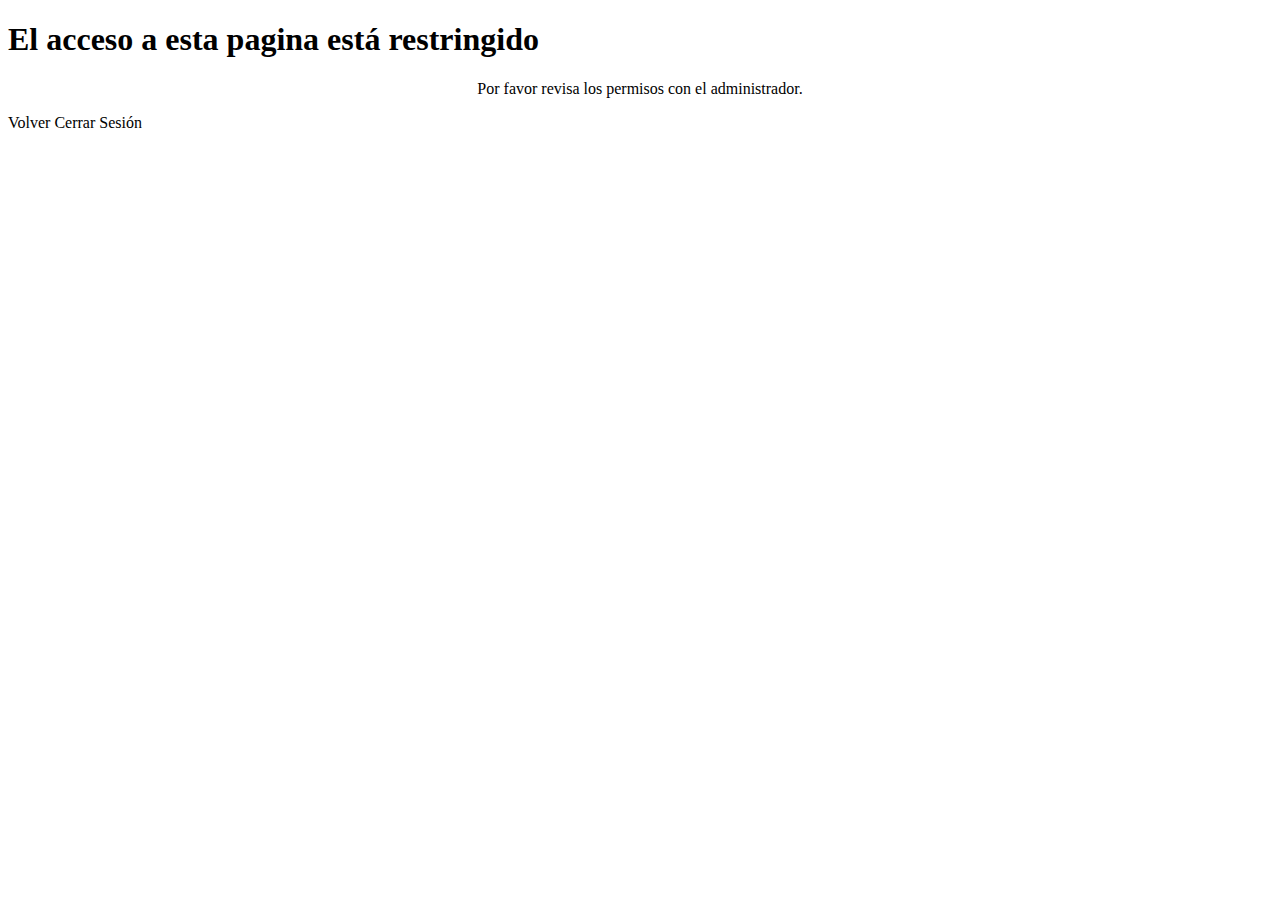
==== src/main/resources/templates/accessDenied.html @ a65da271 "Fusion de ramas con Jose" ====
<!DOCTYPE html>
<html lang="en" xmlns:th="http://www.thymeleaf.org">
<head>
  <meta charset="UTF-8">
  <title>Acceso denegado</title>
  <link rel="icon" th:href="@{/images/icono.svg}">
  <link rel="stylesheet" th:href="@{/styles/style.css}">
  <link href="https://cdn.jsdelivr.net/npm/bootstrap@5.2.1/dist/css/bootstrap.min.css" rel="stylesheet"
        integrity="sha384-iYQeCzEYFbKjA/T2uDLTpkwGzCiq6soy8tYaI1GyVh/UjpbCx/TYkiZhlZB6+fzT" crossorigin="anonymous">
</head>
<body>
<!-- partial:index.partial.html -->
<div class="lock"></div>
<div class="message">
  <h1>El acceso a esta pagina está restringido</h1>
  <p style="text-align: center">Por favor revisa los permisos con el administrador.</p>
  <div class="text-center">
    <a th:href="@{/Inicio}" class="btn btn-outline-primary" style="text-align: center">Volver</a>
    <a th:href="@{/logout}" class="btn btn-outline-danger text-center">Cerrar Sesión</a>
  </div>

</div>
<!-- partial -->
  
</body>
<script src="https://cdn.jsdelivr.net/npm/bootstrap@5.2.1/dist/js/bootstrap.bundle.min.js"
        integrity="sha384-u1OknCvxWvY5kfmNBILK2hRnQC3Pr17a+RTT6rIHI7NnikvbZlHgTPOOmMi466C8"
        crossorigin="anonymous"></script>
</html>
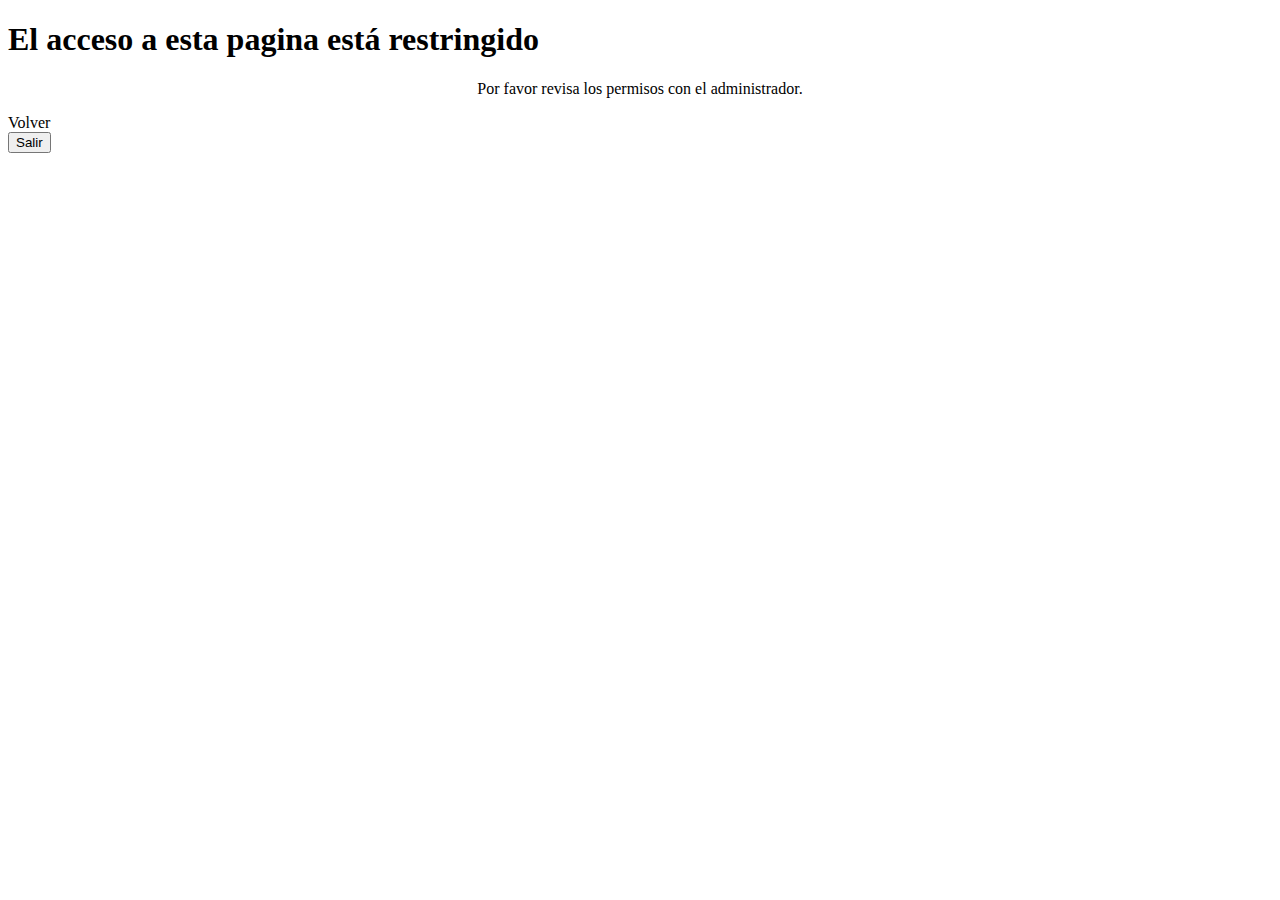
==== commit 3ef8b86e: "Login personalizado front" ====
--- a/src/main/resources/templates/accessDenied.html
+++ b/src/main/resources/templates/accessDenied.html
@@ -16,7 +16,9 @@
   <p style="text-align: center">Por favor revisa los permisos con el administrador.</p>
   <div class="text-center">
     <a th:href="@{/Inicio}" class="btn btn-outline-primary" style="text-align: center">Volver</a>
-    <a th:href="@{/logout}" class="btn btn-outline-danger text-center">Cerrar Sesión</a>
+    <form th:action="@{/logout}" method="post">
+      <input type="submit" value="Salir" class="btn btn-outline-primary" style="text-align: center">
+    </form>
   </div>
 
 </div>
